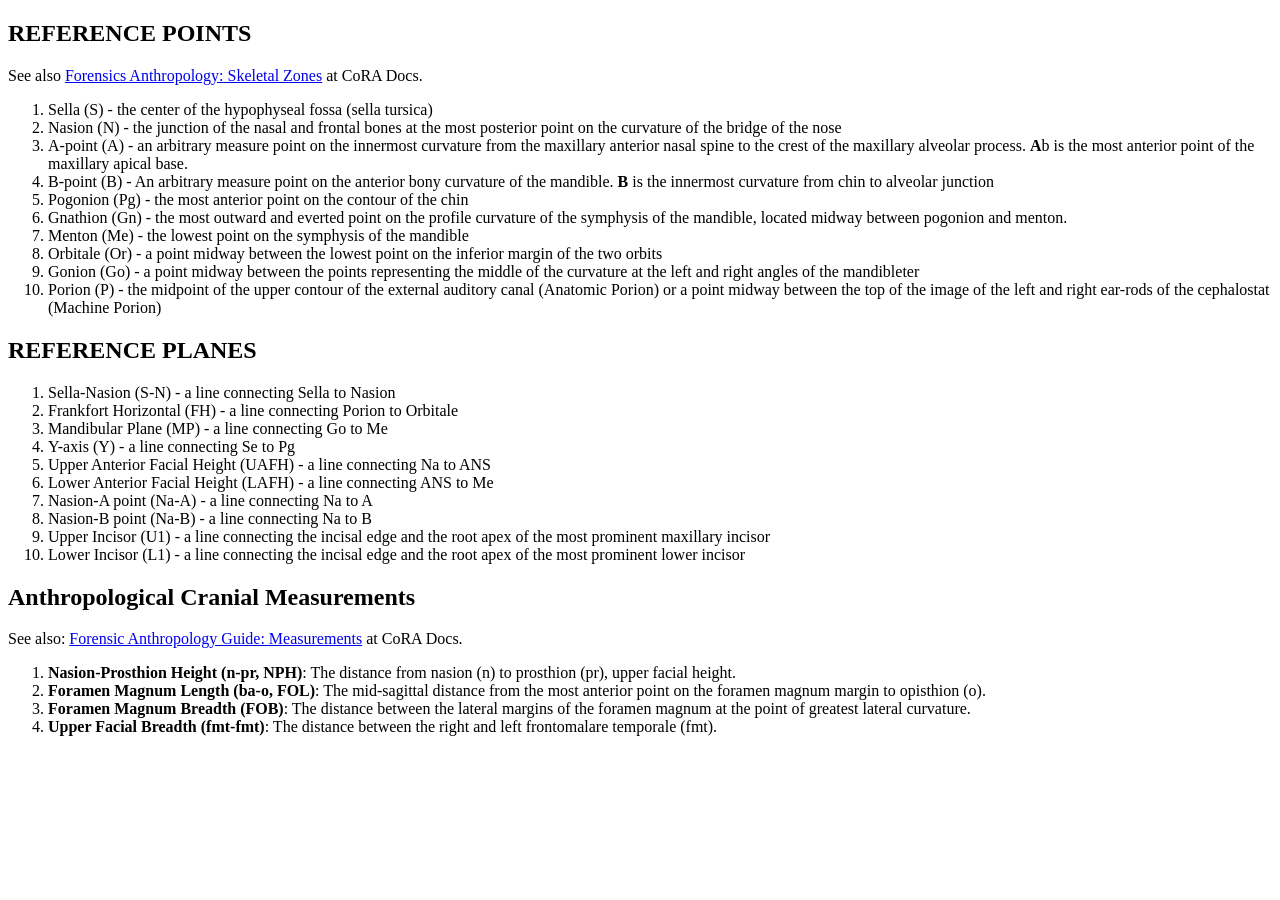
==== CranialReferencePointsAndPlanes.html @ f2df381d "first commit" ====
<!DOCTYPE html>
<html lang="en">
<head>
    <meta charset="UTF-8">
    <title>Title</title>
</head>
<body>
<h2>REFERENCE POINTS</h2>
See also <a href="https://docs.coracore.org/en/v1.0.0/forensics-anthro-guide/zones/">Forensics Anthropology:  Skeletal Zones</a> at CoRA Docs.
<ol>
  <li>Sella (S) - the center of the hypophyseal fossa (sella
    tursica)
  <li>Nasion (N) - the junction of the nasal and frontal bones
    at the most posterior point on the curvature of the
    bridge of the nose
  <li>A-point (A) - an arbitrary measure point on the innermost curvature from the maxillary anterior nasal spine to the crest of the maxillary alveolar process. <b>A</b>b is the
    most anterior point of the maxillary apical base.
  <li>B-point (B) - An arbitrary measure point on the anterior
  bony curvature of the mandible. <b>B</b> is the innermost
    curvature from chin to alveolar junction
  <li>Pogonion (Pg) - the most anterior point on the contour
    of the chin
  <li>Gnathion (Gn) - the most outward and everted point on
    the profile curvature of the symphysis of the mandible,
    located midway between pogonion and menton.
  <li>Menton (Me) - the lowest point on the symphysis of the
    mandible
  <li>Orbitale (Or) - a point midway between the lowest point
    on the inferior margin of the two orbits
  <li>Gonion (Go) - a point midway between the points
    representing the middle of the curvature at the left and
    right angles of the mandibleter
  <li>Porion (P) - the midpoint of the upper contour of the
    external auditory canal (Anatomic Porion) or a point
    midway between the top of the image of the left and
    right ear-rods of the cephalostat (Machine Porion)
</ol>
<h2>REFERENCE PLANES</h2>
<ol>
  <li>Sella-Nasion (S-N) - a line connecting Sella to Nasion
  <li>Frankfort Horizontal (FH) - a line connecting Porion to Orbitale
  <li>Mandibular Plane (MP) - a line connecting Go to Me
  <li>Y-axis (Y) - a line connecting Se to Pg
  <li>Upper Anterior Facial Height (UAFH) - a line connecting Na to ANS
  <li>Lower Anterior Facial Height (LAFH) - a line connecting ANS to Me
  <li>Nasion-A point (Na-A) - a line connecting Na to A
  <li>Nasion-B point (Na-B) - a line connecting Na to B
  <li>Upper Incisor (U1) - a line connecting the incisal edge and the root apex of the most prominent maxillary incisor
  <li>Lower Incisor (L1) - a line connecting the incisal edge and the root apex of the most prominent lower incisor
</ol>

<h2>Anthropological Cranial Measurements</h2>
See also: <a href="https://docs.coracore.org/en/v1.0.0/forensics-anthro-guide/measurements/">Forensic Anthropology Guide: Measurements</a> at CoRA Docs.
<ol>
  <li><b>Nasion-Prosthion Height (n-pr, NPH)</b>: The distance from nasion (n) to prosthion (pr), upper facial height.</li>
  <li><b>Foramen Magnum Length (ba-o, FOL)</b>: The mid-sagittal distance from the most anterior point on the foramen magnum margin to opisthion (o).</li>
  <li><b>Foramen Magnum Breadth (FOB)</b>: The distance between the lateral margins of the foramen magnum at the point of greatest lateral curvature.</li>
  <li><b>Upper Facial Breadth (fmt-fmt)</b>: The distance between the right and left frontomalare temporale (fmt).</li>
</ol>
</body>
</html>
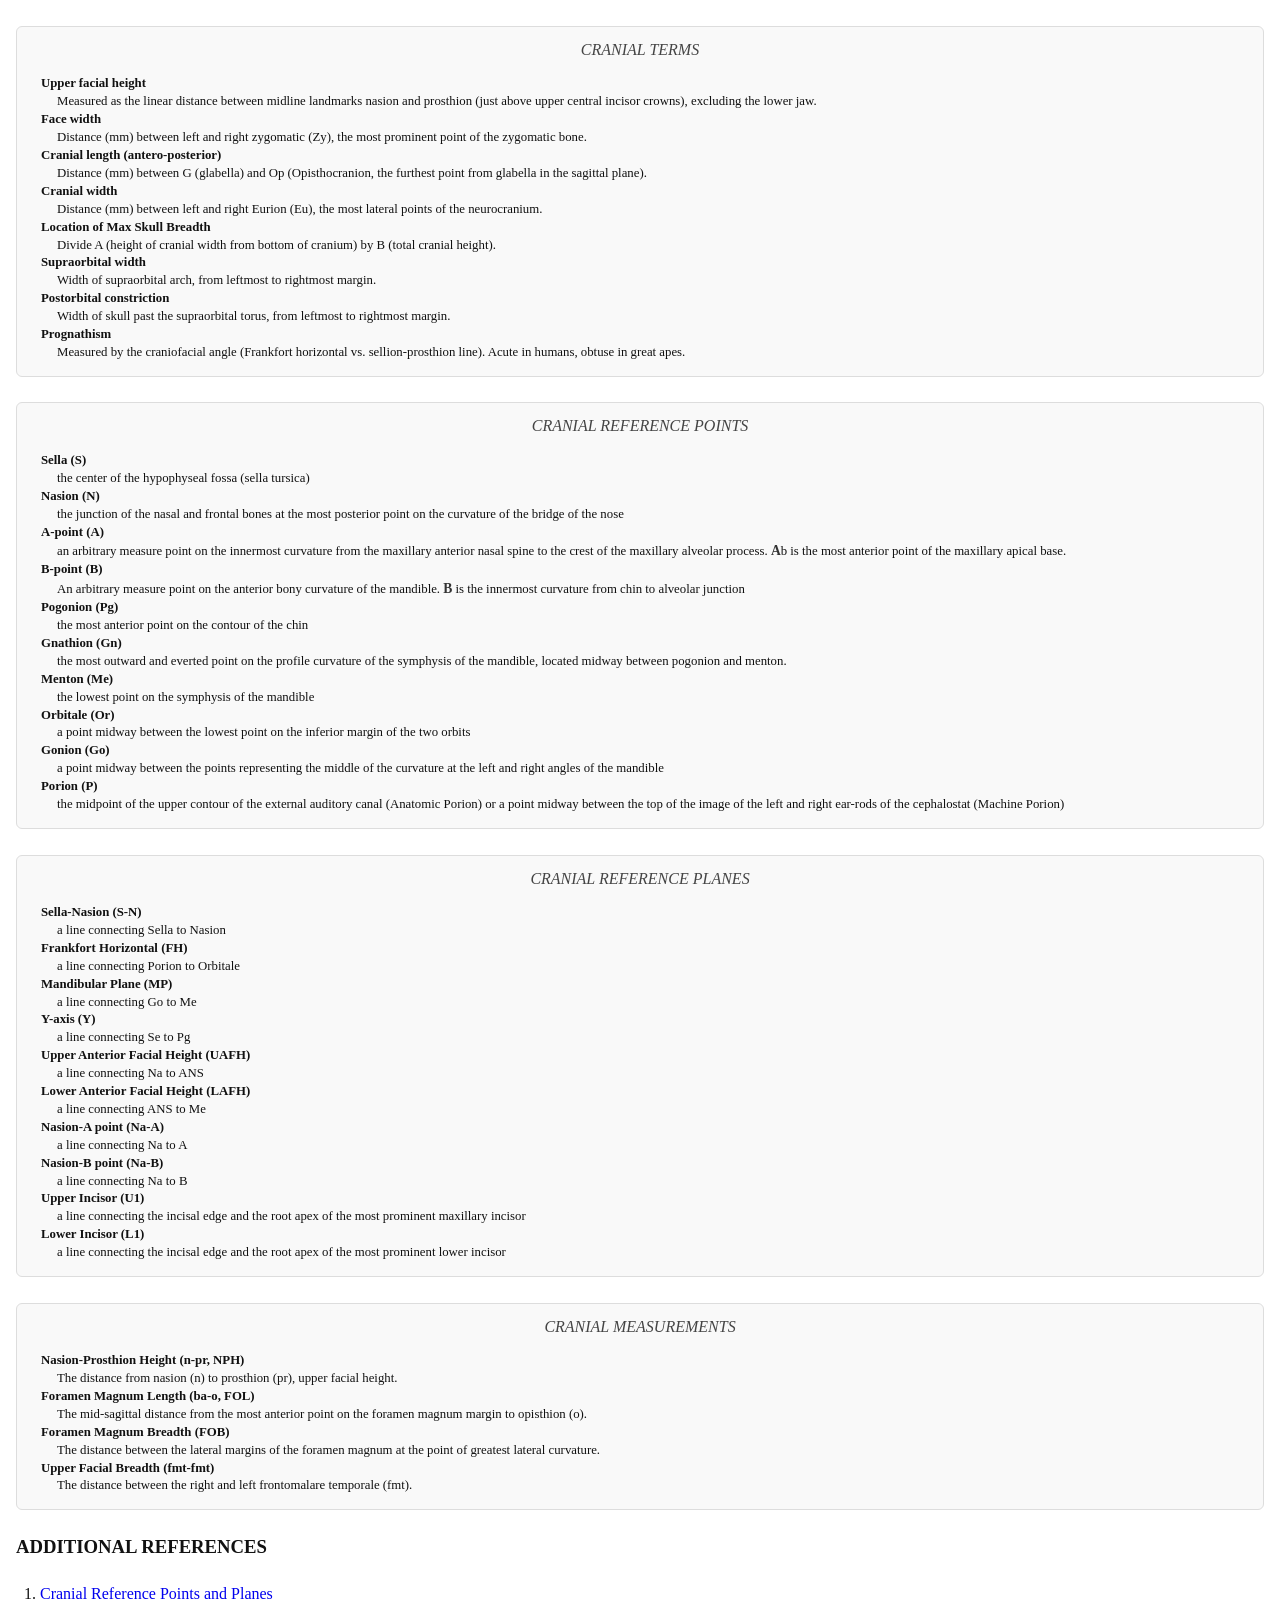
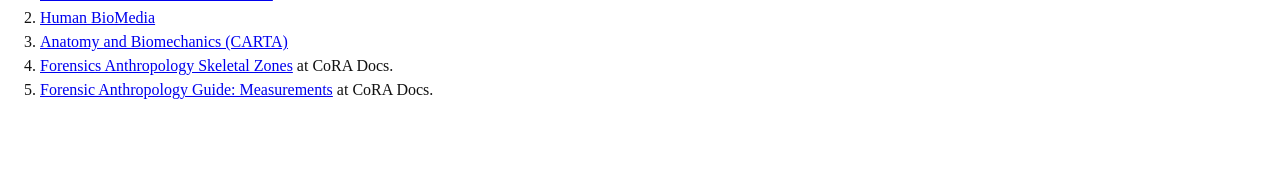
==== commit 054406cf: "some cleanup" ====
--- a/CranialReferencePointsAndPlanes.html
+++ b/CranialReferencePointsAndPlanes.html
@@ -2,60 +2,108 @@
 <html lang="en">
 <head>
     <meta charset="UTF-8">
+  <link rel="stylesheet" href="styles/measurements-recording-sheet.css" />
     <title>Title</title>
 </head>
 <body>
-<h2>REFERENCE POINTS</h2>
-See also <a href="https://docs.coracore.org/en/v1.0.0/forensics-anthro-guide/zones/">Forensics Anthropology:  Skeletal Zones</a> at CoRA Docs.
-<ol>
-  <li>Sella (S) - the center of the hypophyseal fossa (sella
-    tursica)
-  <li>Nasion (N) - the junction of the nasal and frontal bones
-    at the most posterior point on the curvature of the
-    bridge of the nose
-  <li>A-point (A) - an arbitrary measure point on the innermost curvature from the maxillary anterior nasal spine to the crest of the maxillary alveolar process. <b>A</b>b is the
-    most anterior point of the maxillary apical base.
-  <li>B-point (B) - An arbitrary measure point on the anterior
-  bony curvature of the mandible. <b>B</b> is the innermost
-    curvature from chin to alveolar junction
-  <li>Pogonion (Pg) - the most anterior point on the contour
-    of the chin
-  <li>Gnathion (Gn) - the most outward and everted point on
-    the profile curvature of the symphysis of the mandible,
-    located midway between pogonion and menton.
-  <li>Menton (Me) - the lowest point on the symphysis of the
-    mandible
-  <li>Orbitale (Or) - a point midway between the lowest point
-    on the inferior margin of the two orbits
-  <li>Gonion (Go) - a point midway between the points
-    representing the middle of the curvature at the left and
-    right angles of the mandibleter
-  <li>Porion (P) - the midpoint of the upper contour of the
-    external auditory canal (Anatomic Porion) or a point
-    midway between the top of the image of the left and
-    right ear-rods of the cephalostat (Machine Porion)
-</ol>
-<h2>REFERENCE PLANES</h2>
-<ol>
-  <li>Sella-Nasion (S-N) - a line connecting Sella to Nasion
-  <li>Frankfort Horizontal (FH) - a line connecting Porion to Orbitale
-  <li>Mandibular Plane (MP) - a line connecting Go to Me
-  <li>Y-axis (Y) - a line connecting Se to Pg
-  <li>Upper Anterior Facial Height (UAFH) - a line connecting Na to ANS
-  <li>Lower Anterior Facial Height (LAFH) - a line connecting ANS to Me
-  <li>Nasion-A point (Na-A) - a line connecting Na to A
-  <li>Nasion-B point (Na-B) - a line connecting Na to B
-  <li>Upper Incisor (U1) - a line connecting the incisal edge and the root apex of the most prominent maxillary incisor
-  <li>Lower Incisor (L1) - a line connecting the incisal edge and the root apex of the most prominent lower incisor
-</ol>
+<div class="section definitions">
+  <h2>CRANIAL TERMS</h2>
+  <dl>
+    <dt>Upper facial height</dt>
+    <dd>Measured as the linear distance between midline landmarks nasion and prosthion (just above upper central incisor crowns), excluding the lower jaw.</dd>
 
-<h2>Anthropological Cranial Measurements</h2>
-See also: <a href="https://docs.coracore.org/en/v1.0.0/forensics-anthro-guide/measurements/">Forensic Anthropology Guide: Measurements</a> at CoRA Docs.
-<ol>
-  <li><b>Nasion-Prosthion Height (n-pr, NPH)</b>: The distance from nasion (n) to prosthion (pr), upper facial height.</li>
-  <li><b>Foramen Magnum Length (ba-o, FOL)</b>: The mid-sagittal distance from the most anterior point on the foramen magnum margin to opisthion (o).</li>
-  <li><b>Foramen Magnum Breadth (FOB)</b>: The distance between the lateral margins of the foramen magnum at the point of greatest lateral curvature.</li>
-  <li><b>Upper Facial Breadth (fmt-fmt)</b>: The distance between the right and left frontomalare temporale (fmt).</li>
-</ol>
+    <dt>Face width</dt>
+    <dd>Distance (mm) between left and right zygomatic (Zy), the most prominent point of the zygomatic bone.</dd>
+
+    <dt>Cranial length (antero-posterior)</dt>
+    <dd>Distance (mm) between G (glabella) and Op (Opisthocranion, the furthest point from glabella in the sagittal plane).</dd>
+
+  <dt>Cranial width</dt>
+    <dd>Distance (mm) between left and right Eurion (Eu), the most lateral points of the neurocranium.</dd>
+
+  <dt>Location of Max Skull Breadth</dt>
+    <dd>Divide A (height of cranial width from bottom of cranium) by B (total cranial height).</dd>
+
+  <dt>Supraorbital width</dt>
+    <dd>Width of supraorbital arch, from leftmost to rightmost margin.</dd>
+
+  <dt>Postorbital constriction</dt>
+    <dd>Width of skull past the supraorbital torus, from leftmost to rightmost margin.</dd>
+
+  <dt>Prognathism</dt>
+    <dd>Measured by the craniofacial angle (Frankfort horizontal vs. sellion-prosthion line). Acute in humans, obtuse in great apes.</dd>
+  </dl>
+</div>
+<div class="section definitions">
+  <h2>CRANIAL REFERENCE POINTS</h2>
+  <dl>
+    <dt>Sella (S)</dt>
+    <dd>the center of the hypophyseal fossa (sella tursica)</dd>
+
+    <dt>Nasion (N)</dt>
+    <dd>the junction of the nasal and frontal bones at the most posterior point on the curvature of the bridge of the nose</dd>
+
+    <dt>A-point (A)</dt>
+    <dd>an arbitrary measure point on the innermost curvature from the maxillary anterior nasal spine to the crest of the maxillary alveolar process. <strong>A</strong>b is the most anterior point of the maxillary apical base.</dd>
+
+    <dt>B-point (B)</dt>
+    <dd>An arbitrary measure point on the anterior bony curvature of the mandible. <strong>B</strong> is the innermost curvature from chin to alveolar junction</dd>
+
+    <dt>Pogonion (Pg)</dt>
+    <dd>the most anterior point on the contour of the chin</dd>
+
+    <dt>Gnathion (Gn)</dt>
+    <dd>the most outward and everted point on the profile curvature of the symphysis of the mandible, located midway between pogonion and menton.</dd>
+
+    <dt>Menton (Me)</dt>
+    <dd>the lowest point on the symphysis of the mandible</dd>
+
+    <dt>Orbitale (Or)</dt>
+    <dd>a point midway between the lowest point on the inferior margin of the two orbits</dd>
+
+    <dt>Gonion (Go)</dt>
+    <dd>a point midway between the points representing the middle of the curvature at the left and right angles of the mandible</dd>
+
+    <dt>Porion (P)</dt>
+    <dd>the midpoint of the upper contour of the external auditory canal (Anatomic Porion) or a point midway between the top of the image of the left and right ear-rods of the cephalostat (Machine Porion)</dd>
+  </dl>
+</div>
+<div class="section definitions">
+  <h2>CRANIAL REFERENCE PLANES</h2>
+  <dl>
+    <dt>Sella-Nasion (S-N)</dt>
+    <dd>a line connecting Sella to Nasion</dd>
+    <dt>Frankfort Horizontal (FH)</dt><dd>a line connecting Porion to Orbitale</dd>
+    <dt>Mandibular Plane (MP)</dt><dd>a line connecting Go to Me</dd>
+    <dt>Y-axis (Y)</dt><dd>a line connecting Se to Pg</dd>
+    <dt>Upper Anterior Facial Height (UAFH)</dt><dd>a line connecting Na to ANS</dd>
+    <dt>Lower Anterior Facial Height (LAFH)</dt><dd>a line connecting ANS to Me</dd>
+    <dt>Nasion-A point (Na-A)</dt><dd>a line connecting Na to A</dd>
+    <dt>Nasion-B point (Na-B)</dt><dd>a line connecting Na to B</dd>
+    <dt>Upper Incisor (U1)</dt><dd>a line connecting the incisal edge and the root apex of the most prominent maxillary incisor</dd>
+    <dt>Lower Incisor (L1)</dt><dd>a line connecting the incisal edge and the root apex of the most prominent lower incisor</dd>
+  </dl>
+</div>
+
+<div class="section definitions">
+  <h2>CRANIAL MEASUREMENTS</h2>
+  <dl>
+    <dt>Nasion-Prosthion Height (n-pr, NPH)</dt><dd>The distance from nasion (n) to prosthion (pr), upper facial height.</dd>
+    <dt>Foramen Magnum Length (ba-o, FOL)</dt><dd>The mid-sagittal distance from the most anterior point on the foramen magnum margin to opisthion (o).</dd>
+    <dt>Foramen Magnum Breadth (FOB)</dt><dd>The distance between the lateral margins of the foramen magnum at the point of greatest lateral curvature.</dd>
+    <dt>Upper Facial Breadth (fmt-fmt)</dt><dd>The distance between the right and left frontomalare temporale (fmt).</dd>
+  </dl>
+</div>
+<div class="references section">
+  <h3>ADDITIONAL REFERENCES</h3>
+  <ol>
+    <li><a href="CranialReferencePointsAndPlanes.html">Cranial Reference Points and Planes</a></li>
+    <li><a href="https://humanbiomedia.org/">Human BioMedia</a></li>
+    <li><a href="https://carta.anthropogeny.org/moca/domains/anatomy-and-biomechanics>">Anatomy and Biomechanics (CARTA)</a></li>
+
+    <li><a href="https://docs.coracore.org/en/v1.0.0/forensics-anthro-guide/zones/">Forensics Anthropology Skeletal Zones</a> at CoRA Docs.</li>
+    <li><a href="https://docs.coracore.org/en/v1.0.0/forensics-anthro-guide/measurements/">Forensic Anthropology Guide: Measurements</a> at CoRA Docs.</li>
+  </ol>
+</div>
 </body>
 </html>
--- a/styles/measurements-recording-sheet.css
+++ b/styles/measurements-recording-sheet.css
@@ -0,0 +1,274 @@
+@page {
+    size: A4 landscape;
+    margin: 12mm;
+}
+
+* {
+    box-sizing: border-box;
+    margin: 0;
+    padding: 0;
+}
+
+body {
+    font-family: Georgia, 'Times New Roman', serif;
+    font-size: 1rem;
+    background: #fff;
+    color: #111;
+    padding: 16px;
+}
+
+h1 {
+    text-align: center;
+    font-size: 150%;
+    font-weight: bold;
+    letter-spacing: 0.04em;
+    margin-bottom: 4px;
+}
+
+h2 {
+    text-align: center;
+    font-size: 125%;
+    font-weight: normal;
+    font-style: italic;
+    color: #444;
+    margin-bottom: 12px;
+}
+
+p, ul, ol {
+    margin-bottom: .5em;
+}
+
+table {
+    width: 100%;
+    border-collapse: collapse;
+    table-layout: fixed;
+}
+
+/* Column widths */
+col.col-label  { width: 18%; }
+col.col-img    { width: 22%; }
+col.col-spec   { width: 19.5%; }
+col.col-spec   { width: 19.5%; }
+col.col-spec   { width: 19.5%; }
+
+th, td {
+    border: 1px solid #333;
+    vertical-align: top;
+    padding: 5px 6px;
+}
+
+/* Header row */
+thead th {
+    background: #222;
+    color: #fff;
+    text-align: center;
+    font-weight: bold;
+    letter-spacing: 0.03em;
+    padding: 7px 5px;
+    vertical-align: middle;
+}
+
+/* definition lists */
+dl {
+    padding: 2px 12px;
+    dt {
+        font-weight: bold;
+        display: inline;
+    }
+    dd {
+        padding-left: 1rem;
+    }
+}
+
+ol {
+    padding: 1.5em;
+    line-height: 1.5em;
+}
+
+/* Row label cells */
+.row-label {
+    background: #f0ede6;
+    line-height: 1.4;
+    vertical-align: top;
+    padding: 6px 7px;
+}
+.row-label .label {
+    display: block;
+    font-weight: bold;
+    color: #111;
+}
+
+.row-label .formula {
+    font-weight: normal;
+    font-style: italic;
+    margin-top: 3px;
+    color: #333;
+}
+
+.row-label .view-note {
+    font-weight: normal;
+    font-size: 80%;
+    margin-top: 2px;
+    color: #555;
+}
+
+/* Blank specimen cells */
+td.blank-cell {
+    background: #fff;
+    min-height: 90px;
+    height: 90px;
+}
+
+/* Tall rows for measurements that need more space */
+tr.tall td {
+    height: 110px;
+}
+
+tr.medium td {
+    height: 90px;
+}
+
+tr.short td {
+    height: 55px;
+}
+
+/* Image placeholder cell */
+td.img-placeholder {
+    background: #fafafa;
+    vertical-align: middle;
+    text-align: center;
+    padding: 4px;
+}
+
+.img-box {
+    width: 100%;
+    height: 100%;
+    min-height: 80px;
+    border: 1.5px dashed #aaa;
+    border-radius: 4px;
+    display: flex;
+    flex-direction: column;
+    align-items: center;
+    justify-content: center;
+    color: #999;
+    font-size: 9px;
+    font-style: italic;
+    gap: 4px;
+    padding: 6px;
+}
+.img-box img {
+    max-width: 100%;
+    max-height: 100%;
+    object-fit: contain;
+}
+
+.img-box svg {
+    opacity: 0.35;
+}
+
+/* Write-in line inside blank cells */
+td.blank-cell .write-line {
+    display: block;
+    border-bottom: 1px solid #ccc;
+    margin: 4px 6px 0 6px;
+    height: 16px;
+}
+
+/* Zebra shading for alternating rows */
+tbody tr:nth-child(even) td.blank-cell {
+    background: #fafafa;
+}
+
+.section {
+    display: block;
+    margin-bottom: 2em;
+}
+
+
+.definitions {
+    font-size: 0.8rem;
+    line-height: 1.4;
+    margin-top: 10px;
+    background: #f9f9f9;
+    padding: 12px;
+    border: 1px solid #ddd;
+    border-radius: 6px;
+}
+
+.definitions p {
+    margin-bottom: 15px;
+}
+
+.definitions p:last-child {
+    margin-bottom: 0;
+}
+
+.definitions strong {
+    color: #333;
+    font-size: 0.85rem;
+}
+.specimen-input-container {
+    display: flex;
+    flex-direction: column;
+    gap: 4px;
+    padding: 4px;
+}
+
+.input-row {
+    display: flex;
+    align-items: center;
+    gap: 5px;
+    font-size: 0.9rem;
+}
+
+.input-row label {
+    font-weight: bold;
+    width: 15px;
+}
+
+.input-row input {
+    width: 100%;
+    padding: 2px 4px;
+    border: 1px solid #ccc;
+    border-radius: 3px;
+    font-family: inherit;
+    font-size: 1rem;
+}
+
+.result-label {
+    margin-top: 4px;
+    font-weight: bold;
+}
+
+textarea.textarea-cell {
+    padding: 2px;
+    font-size: 0.85rem;
+    wrap: soft;
+    resize: none;
+    min-width: 100%;
+    min-height: 100%;
+    border: none;
+    outline: none;
+    background: transparent;
+    display: block;
+}
+
+.result-value {
+    font-weight: normal;
+}
+
+.incomplete {
+    font-size: 0.75rem;
+    color: #888;
+    font-style: italic;
+}
+
+.list {
+    padding: 2px 22px;
+}
+
+@media print {
+    body { padding: 0; }
+    h1 { font-size: 14px; }
+    .input-row input { border: none; border-bottom: 1px solid #000; border-radius: 0; }
+}
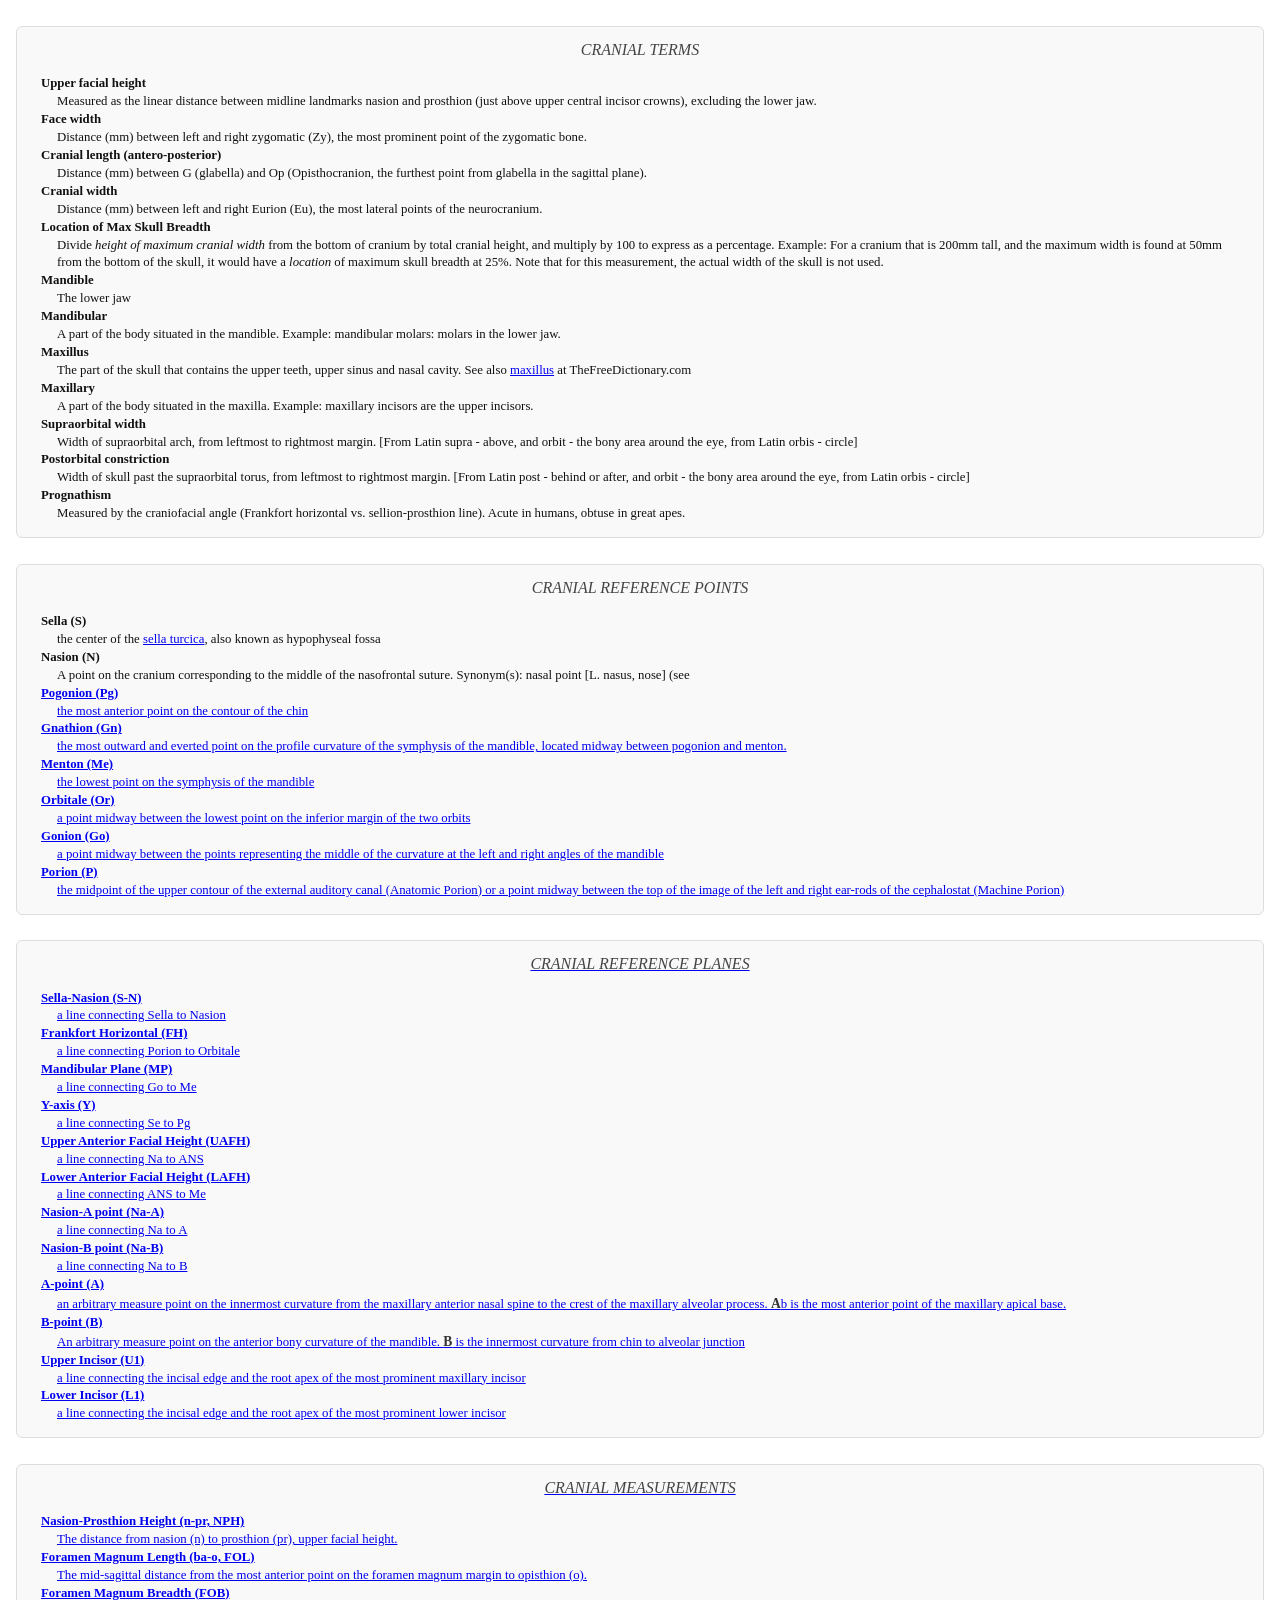
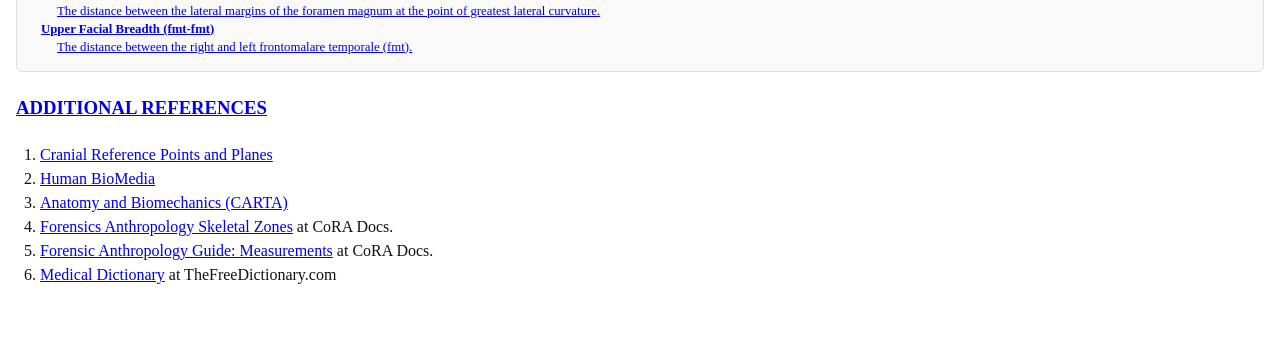
==== commit eeba0e92: "WIP updating references" ====
--- a/CranialReferencePointsAndPlanes.html
+++ b/CranialReferencePointsAndPlanes.html
@@ -2,7 +2,7 @@
 <html lang="en">
 <head>
     <meta charset="UTF-8">
-  <link rel="stylesheet" href="styles/measurements-recording-sheet.css" />
+  <link rel="stylesheet" href="styles/main.css" />
     <title>Title</title>
 </head>
 <body>
@@ -22,13 +22,24 @@
     <dd>Distance (mm) between left and right Eurion (Eu), the most lateral points of the neurocranium.</dd>
 
   <dt>Location of Max Skull Breadth</dt>
-    <dd>Divide A (height of cranial width from bottom of cranium) by B (total cranial height).</dd>
+    <dd>Divide <em>height of maximum cranial width</em> from the bottom of cranium by total cranial height, and multiply by 100 to express as a percentage. Example: For a cranium that is 200mm tall, and the maximum width is found at 50mm from the bottom of the skull, it would have a <em>location</em> of maximum skull breadth at 25%. Note that for this measurement, the actual width of the skull is not used.</dd>
+
+  <dt>Mandible</dt>
+    <dd>The lower jaw</dd>
+  <dt>Mandibular</dt>
+    <dd>A part of the body situated in the mandible. Example: mandibular molars: molars in the lower jaw.</dd>
+
+  <dt>Maxillus</dt>
+    <dd>The part of the skull that contains the upper teeth, upper sinus and nasal cavity. See also <a href="https://medical-dictionary.thefreedictionary.com/maxilla">maxillus</a> at TheFreeDictionary.com</dd>
+
+  <dt>Maxillary</dt>
+    <dd>A part of the body situated in the maxilla. Example: maxillary incisors are the upper incisors.</dd>
 
   <dt>Supraorbital width</dt>
-    <dd>Width of supraorbital arch, from leftmost to rightmost margin.</dd>
+    <dd>Width of supraorbital arch, from leftmost to rightmost margin. [From Latin supra - above, and orbit - the bony area around the eye, from Latin orbis - circle]</dd>
 
   <dt>Postorbital constriction</dt>
-    <dd>Width of skull past the supraorbital torus, from leftmost to rightmost margin.</dd>
+    <dd>Width of skull past the supraorbital torus, from leftmost to rightmost margin. [From Latin post - behind or after, and orbit - the bony area around the eye, from Latin orbis - circle]</dd>
 
   <dt>Prognathism</dt>
     <dd>Measured by the craniofacial angle (Frankfort horizontal vs. sellion-prosthion line). Acute in humans, obtuse in great apes.</dd>
@@ -38,16 +49,10 @@
   <h2>CRANIAL REFERENCE POINTS</h2>
   <dl>
     <dt>Sella (S)</dt>
-    <dd>the center of the hypophyseal fossa (sella tursica)</dd>
+    <dd>the center of the <a href="https://medical-dictionary.thefreedictionary.com/Hypophyseal+fossa">sella turcica</a>, also known as hypophyseal fossa</dd>
 
     <dt>Nasion (N)</dt>
-    <dd>the junction of the nasal and frontal bones at the most posterior point on the curvature of the bridge of the nose</dd>
-
-    <dt>A-point (A)</dt>
-    <dd>an arbitrary measure point on the innermost curvature from the maxillary anterior nasal spine to the crest of the maxillary alveolar process. <strong>A</strong>b is the most anterior point of the maxillary apical base.</dd>
-
-    <dt>B-point (B)</dt>
-    <dd>An arbitrary measure point on the anterior bony curvature of the mandible. <strong>B</strong> is the innermost curvature from chin to alveolar junction</dd>
+    <dd>A point on the cranium corresponding to the middle of the nasofrontal suture. Synonym(s): nasal point  [L. nasus, nose] (see <a href="https://medical-dictionary.thefreedictionary.com/nasion")</dd>
 
     <dt>Pogonion (Pg)</dt>
     <dd>the most anterior point on the contour of the chin</dd>
@@ -80,6 +85,10 @@
     <dt>Lower Anterior Facial Height (LAFH)</dt><dd>a line connecting ANS to Me</dd>
     <dt>Nasion-A point (Na-A)</dt><dd>a line connecting Na to A</dd>
     <dt>Nasion-B point (Na-B)</dt><dd>a line connecting Na to B</dd>
+    <dt>A-point (A)</dt>
+    <dd>an arbitrary measure point on the innermost curvature from the maxillary anterior nasal spine to the crest of the maxillary alveolar process. <strong>A</strong>b is the most anterior point of the maxillary apical base.</dd>
+    <dt>B-point (B)</dt>
+    <dd>An arbitrary measure point on the anterior bony curvature of the mandible. <strong>B</strong> is the innermost curvature from chin to alveolar junction</dd>
     <dt>Upper Incisor (U1)</dt><dd>a line connecting the incisal edge and the root apex of the most prominent maxillary incisor</dd>
     <dt>Lower Incisor (L1)</dt><dd>a line connecting the incisal edge and the root apex of the most prominent lower incisor</dd>
   </dl>
@@ -103,6 +112,7 @@
 
     <li><a href="https://docs.coracore.org/en/v1.0.0/forensics-anthro-guide/zones/">Forensics Anthropology Skeletal Zones</a> at CoRA Docs.</li>
     <li><a href="https://docs.coracore.org/en/v1.0.0/forensics-anthro-guide/measurements/">Forensic Anthropology Guide: Measurements</a> at CoRA Docs.</li>
+    <li><a href="https://medical-dictionary.thefreedictionary.com/">Medical Dictionary</a> at TheFreeDictionary.com</li>
   </ol>
 </div>
 </body>
--- a/styles/main.css
+++ b/styles/main.css
@@ -0,0 +1,274 @@
+@page {
+    size: A4 landscape;
+    margin: 12mm;
+}
+
+* {
+    box-sizing: border-box;
+    margin: 0;
+    padding: 0;
+}
+
+body {
+    font-family: Georgia, 'Times New Roman', serif;
+    font-size: 1rem;
+    background: #fff;
+    color: #111;
+    padding: 16px;
+}
+
+h1 {
+    text-align: center;
+    font-size: 150%;
+    font-weight: bold;
+    letter-spacing: 0.04em;
+    margin-bottom: 4px;
+}
+
+h2 {
+    text-align: center;
+    font-size: 125%;
+    font-weight: normal;
+    font-style: italic;
+    color: #444;
+    margin-bottom: 12px;
+}
+
+p, ul, ol {
+    margin-bottom: .5em;
+}
+
+table {
+    width: 100%;
+    border-collapse: collapse;
+    table-layout: fixed;
+}
+
+/* Column widths */
+col.col-label  { width: 18%; }
+col.col-img    { width: 22%; }
+col.col-spec   { width: 19.5%; }
+col.col-spec   { width: 19.5%; }
+col.col-spec   { width: 19.5%; }
+
+th, td {
+    border: 1px solid #333;
+    vertical-align: top;
+    padding: 5px 6px;
+}
+
+/* Header row */
+thead th {
+    background: #222;
+    color: #fff;
+    text-align: center;
+    font-weight: bold;
+    letter-spacing: 0.03em;
+    padding: 7px 5px;
+    vertical-align: middle;
+}
+
+/* definition lists */
+dl {
+    padding: 2px 12px;
+    dt {
+        font-weight: bold;
+        display: inline;
+    }
+    dd {
+        padding-left: 1rem;
+    }
+}
+
+ol, ul {
+    padding: 1.5em;
+    line-height: 1.5em;
+}
+
+/* Row label cells */
+.row-label {
+    background: #f0ede6;
+    line-height: 1.4;
+    vertical-align: top;
+    padding: 6px 7px;
+}
+.row-label .label {
+    display: block;
+    font-weight: bold;
+    color: #111;
+}
+
+.row-label .formula {
+    font-weight: normal;
+    font-style: italic;
+    margin-top: 3px;
+    color: #333;
+}
+
+.row-label .view-note {
+    font-weight: normal;
+    font-size: 80%;
+    margin-top: 2px;
+    color: #555;
+}
+
+/* Blank specimen cells */
+td.blank-cell {
+    background: #fff;
+    min-height: 90px;
+    height: 90px;
+}
+
+/* Tall rows for measurements that need more space */
+tr.tall td {
+    height: 110px;
+}
+
+tr.medium td {
+    height: 90px;
+}
+
+tr.short td {
+    height: 55px;
+}
+
+/* Image placeholder cell */
+td.img-placeholder {
+    background: #fafafa;
+    vertical-align: middle;
+    text-align: center;
+    padding: 4px;
+}
+
+.img-box {
+    width: 100%;
+    height: 100%;
+    min-height: 80px;
+    border: 1.5px dashed #aaa;
+    border-radius: 4px;
+    display: flex;
+    flex-direction: column;
+    align-items: center;
+    justify-content: center;
+    color: #999;
+    font-size: 9px;
+    font-style: italic;
+    gap: 4px;
+    padding: 6px;
+}
+.img-box img {
+    max-width: 100%;
+    max-height: 100%;
+    object-fit: contain;
+}
+
+.img-box svg {
+    opacity: 0.35;
+}
+
+/* Write-in line inside blank cells */
+td.blank-cell .write-line {
+    display: block;
+    border-bottom: 1px solid #ccc;
+    margin: 4px 6px 0 6px;
+    height: 16px;
+}
+
+/* Zebra shading for alternating rows */
+tbody tr:nth-child(even) td.blank-cell {
+    background: #fafafa;
+}
+
+.section {
+    display: block;
+    margin-bottom: 2em;
+}
+
+
+.definitions {
+    font-size: 0.8rem;
+    line-height: 1.4;
+    margin-top: 10px;
+    background: #f9f9f9;
+    padding: 12px;
+    border: 1px solid #ddd;
+    border-radius: 6px;
+}
+
+.definitions p {
+    margin-bottom: 15px;
+}
+
+.definitions p:last-child {
+    margin-bottom: 0;
+}
+
+.definitions strong {
+    color: #333;
+    font-size: 0.85rem;
+}
+.specimen-input-container {
+    display: flex;
+    flex-direction: column;
+    gap: 4px;
+    padding: 4px;
+}
+
+.input-row {
+    display: flex;
+    align-items: center;
+    gap: 5px;
+    font-size: 0.9rem;
+}
+
+.input-row label {
+    font-weight: bold;
+    width: 15px;
+}
+
+.input-row input {
+    width: 100%;
+    padding: 2px 4px;
+    border: 1px solid #ccc;
+    border-radius: 3px;
+    font-family: inherit;
+    font-size: 1rem;
+}
+
+.result-label {
+    margin-top: 4px;
+    font-weight: bold;
+}
+
+textarea.textarea-cell {
+    padding: 2px;
+    font-size: 0.85rem;
+    wrap: soft;
+    resize: none;
+    min-width: 100%;
+    min-height: 100%;
+    border: none;
+    outline: none;
+    background: transparent;
+    display: block;
+}
+
+.result-value {
+    font-weight: normal;
+}
+
+.incomplete {
+    font-size: 0.75rem;
+    color: #888;
+    font-style: italic;
+}
+
+.list {
+    padding: 2px 22px;
+}
+
+@media print {
+    body { padding: 0; }
+    h1 { font-size: 14px; }
+    .input-row input { border: none; border-bottom: 1px solid #000; border-radius: 0; }
+}
